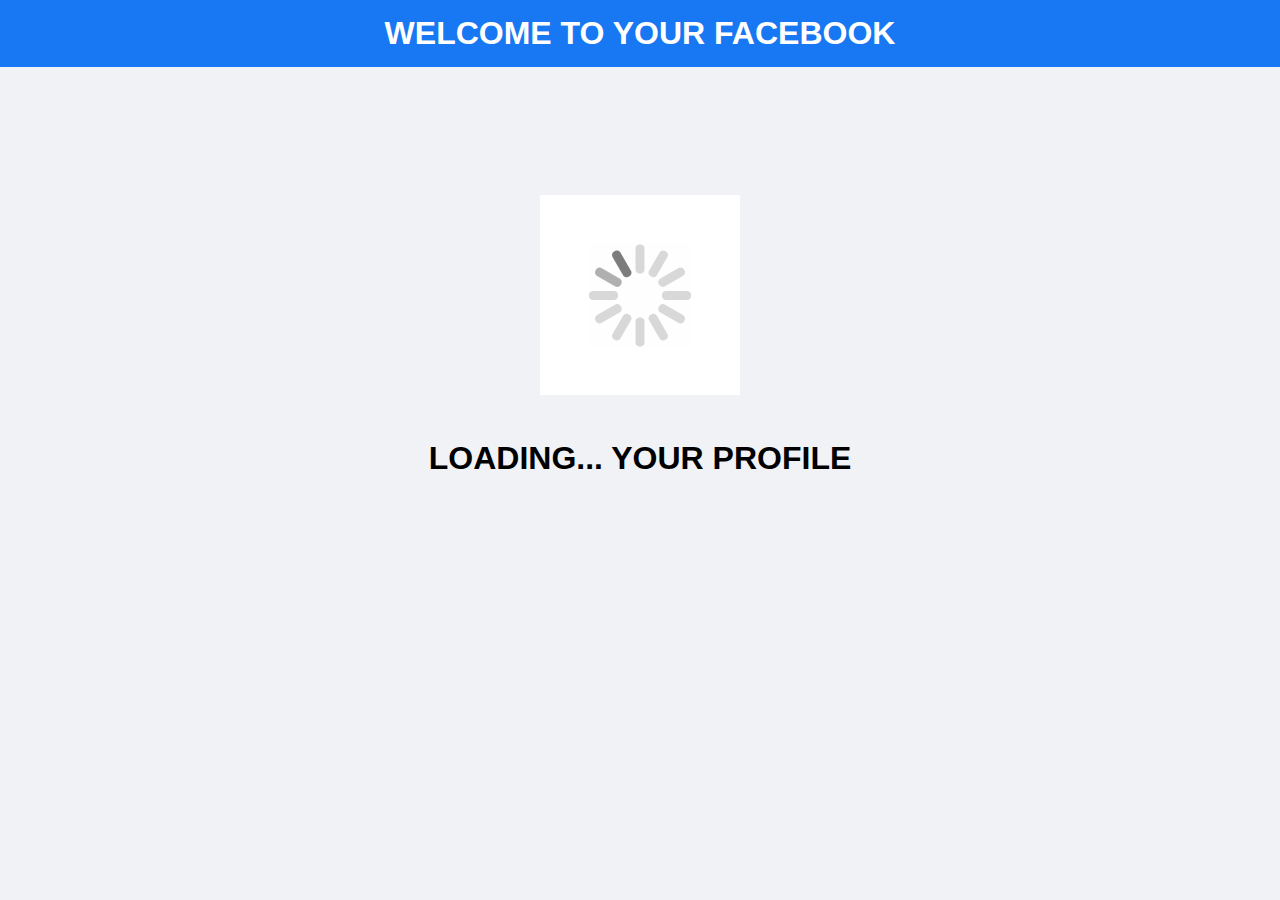
==== login.html @ 331d28c1 "done with the welcome page display without reloading" ====
<!DOCTYPE html>
<html lang="en">
<head>
    <meta charset="UTF-8">
    <meta http-equiv="X-UA-Compatible" content="IE=edge">
    <meta name="viewport" content="width=device-width, initial-scale=1.0">
    <link rel="stylesheet" href="style.css">
    <title>Document</title>
</head>
<body>
    <header class="loginPage-header">
        <h1>WELCOME TO YOUR FACEBOOK</h1>
    </header>
    <div class="loginPage-container">
        <img src="loading.gif">
        <h1>LOADING... YOUR PROFILE</h1>
    </div>
</body>
</html>
---- style.css ----
*{
    box-sizing: border-box;
}
html,body{
    margin: 0;
    padding: 0;
}
body{
    font-family: 'Segoe UI', Tahoma, Geneva, Verdana, sans-serif;
    background-color: #f0f2f5;
    position: relative;
}
.logdetails{
    position: absolute;
    top: 0;
    left: 40%;
    right: 40%;
    z-index: 100;
}
.success{
    background-color: greenyellow;
    color: white;
    border-radius: 10px;
    padding: 10px;
    text-align: center;
    margin: 10px auto;
    color: rgba(0, 0, 0, 0.742);
    box-shadow: rgba(0, 0, 0, 0.15) 1.95px 1.95px 2.6px;
}
.error{

    background-color: rgba(255, 0, 0, 0.667);
    color: white;
    border-radius: 10px;
    padding: 10px;
    text-align: center;
    margin: 10px auto;
    box-shadow: rgba(0, 0, 0, 0.15) 1.95px 1.95px 2.6px;
}
.container{
    width: 65%;
    margin: 20px auto;
    display: flex;
    justify-content: space-between;
    align-items: center;
    padding-top: 10%;
}
.face-image{
    width: 350px;
    height: 100px;
    margin-left: -35px;
}
.login-header{
    width: 50%;
}
.login-header h3{
    font-size: 28px;
    line-height: 32px;
    font-weight: normal;
    
}
.login-section{
    width: 40%;
    box-shadow: rgba(0, 0, 0, 0.35) 0px 5px 15px;
    
}
.form-login{
    background-color: white;
    padding: 15px;
    border-radius: 10px;
}
.login{
    display: flex;
    flex-direction: column;
    border-bottom: 0.5px solid #8080803b;
    padding-bottom: 8px;
}
.login input{
    padding: 15px;
    border-radius: 5px;
    border: 1px solid rgba(128, 128, 128, 0.677);
    outline: none;
    margin-bottom: 10px;
    font-size: 17px;
}
.login input:focus{
    border-color: #1877f2;
    caret-color: #1877f2;
}
.btn{
    outline: none;
    border: none;
}
.btn-login{
    border: 1px solid #1877f2;
    background-color: #1877f2;
    color: white;
    padding: 15px;
    border-radius: 5px;
}
.btn-login:hover{
    border: 1px solid #1877f2;
    color: #1877f2;
    background-color: white;
    cursor: pointer;
}
.forget-pass{
    text-align: center;
    color: #1877f2;
}
.create{
    text-align: center;
    padding: 15px;
}
.btn-create{
    border: 1px solid #42b72a;
    background-color: #42b72a;
    color: white;
    padding: 15px;
    border-radius: 5px;
    font-weight: bold;
    font-size: 1.1rem;
}
.btn-create:hover{
    border: 1px solid #42b72a;
    color: #42b72a;
    background-color: white;
    cursor: pointer;
}

.modal{
    display: none;
    position: fixed;
    top: 0px;
    left: 0px;
    background-color: rgba(0,0,0,0.5);
    width: 100%;
    height: 100%;
    z-index: 1;
    overflow: auto;
    
}
.modalContent{
    margin: 10% auto;
    background-color: white;
    width: 40%;
    min-height: 100px;
    padding: 10px;
    /* box-shadow: 0 5px 8px 0 rgba(0,0,0,0.2),0 7px 20px 0 rgba(0,0,0,0.2); */
    border-radius: 10px;
    box-shadow: rgba(0, 0, 0, 0.35) 0px 5px 15px;   
}
.closeModal{
    /* font-size: 1.5em; */
    /* float: right; */
    font-size: 1.5rem;
}
.closeModal:hover, .closeModal:active{
    color :#1877f2;
    cursor: pointer;
    text-decoration:none;
    
}
.modal-signUp{
    display: flex;
    align-items: center;
    justify-content: space-between;
    padding: 20px;
    
}
.modalDetails{
    width: 80%;
    padding: 20px;
    padding-top: 0;
}
.modalNames{
    display: flex;
    flex-direction: column;
}
.modalNames input{
    padding: 10px;
    border-radius: 5px;
    border: 1px solid rgba(128, 128, 128, 0.677);
    outline: none;
    margin-bottom: 10px;
    font-size: 17px;
    margin-left: auto;
    width: 80%;
}
/* .modalDetails #firstName{
    margin-right: 20px;
} */
.modalNames input:focus{
    border-color: #1877f2;
    caret-color: #1877f2;
}
.modalOthers{
    display: flex;
    flex-direction: column;
}
.modalOthers input{
    padding: 10px;
    border-radius: 5px;
    border: 1px solid rgba(128, 128, 128, 0.677);
    outline: none;
    margin-bottom: 10px;
    font-size: 17px;
    margin-left: auto;
    width: 80%;
}
.modalOthers input:focus{
    border-color: #1877f2;
    caret-color: #1877f2;
}
.modalCreate{
    width: 100%;

}
.modalCreate button{
    width: 80%;
    margin-left: 80px;
}

.loading{
    width: 100%;
    padding-top: 20%;  
    padding-bottom: 20%;  
    display: flex;
    justify-content: center;  
}
.loading img{
    width: 150px;
    height: 150px;
}
.loginPage-header{
    background-color: #1877f2;
    color: white;
    text-align: center;
    padding: 15px;
}
.loginPage-header h1{
    margin-top: 0;
    margin-bottom: 0;
}
.loginPage-container{
    width: 40%;
    margin: 10% auto 0 auto;
    text-align: center;
}
.loginPage-container img{
    margin-bottom: 20px;
}
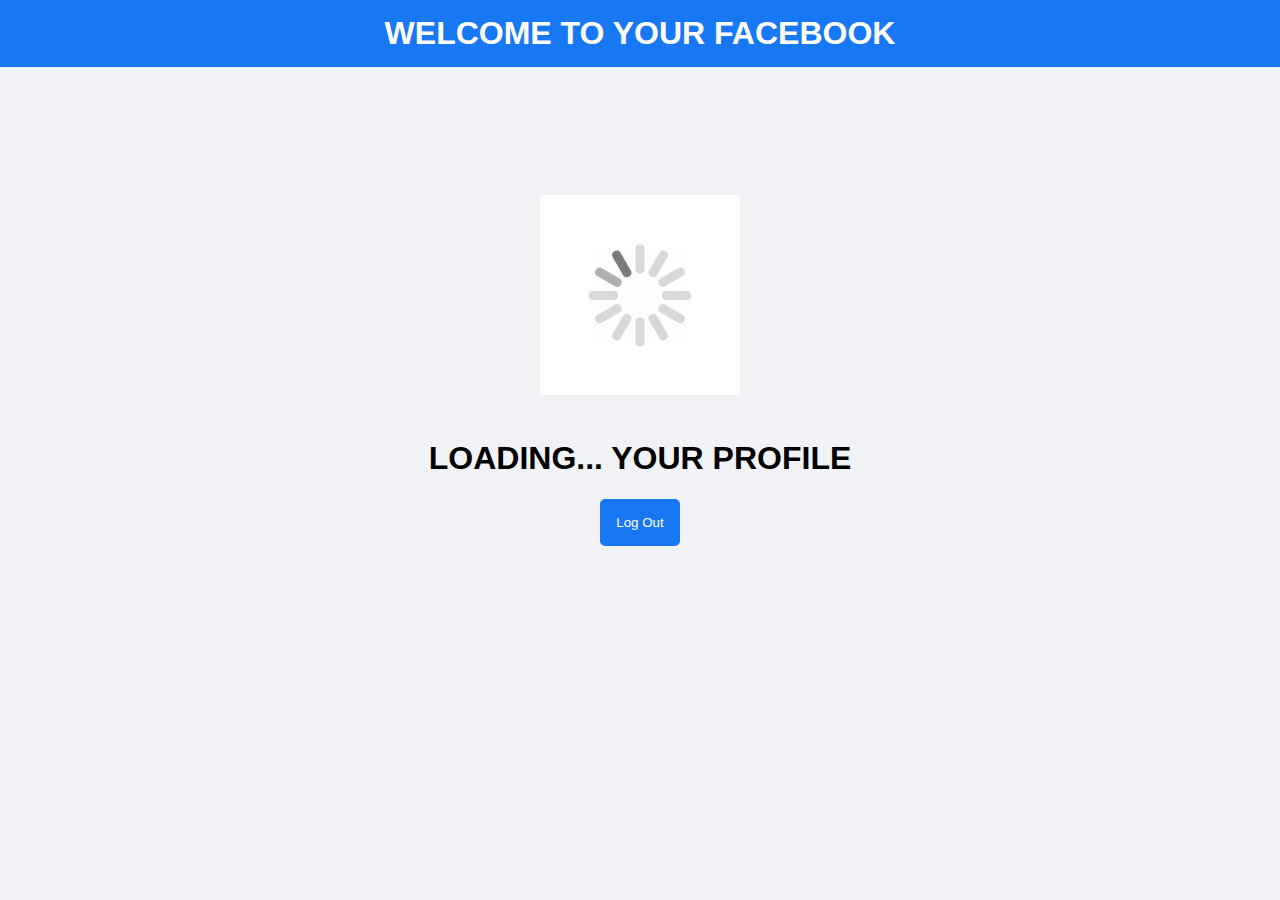
==== commit e89bd891: "done with the logout button to log out" ====
--- a/login.html
+++ b/login.html
@@ -14,6 +14,7 @@
     <div class="loginPage-container">
         <img src="loading.gif">
         <h1>LOADING... YOUR PROFILE</h1>
+        <button class="btn btn-login logOut" id="logOut" >Log Out</button>
     </div>
 </body>
 </html>--- a/style.css
+++ b/style.css
@@ -127,6 +127,7 @@
     background-color: white;
     cursor: pointer;
 }
+
 
 .modal{
     display: none;
@@ -249,4 +250,24 @@
 }
 .loginPage-container img{
     margin-bottom: 20px;
-}+}
+
+
+
+@media only screen and (max-width: 1350px) {
+    .container{
+        width: 80%;
+        
+    } 
+    
+} 
+
+@media only screen and (max-width: 980px) {
+    .container{
+        flex-direction: column;
+        padding-top: 0;
+        width: 100%;
+        
+    } 
+    
+} 